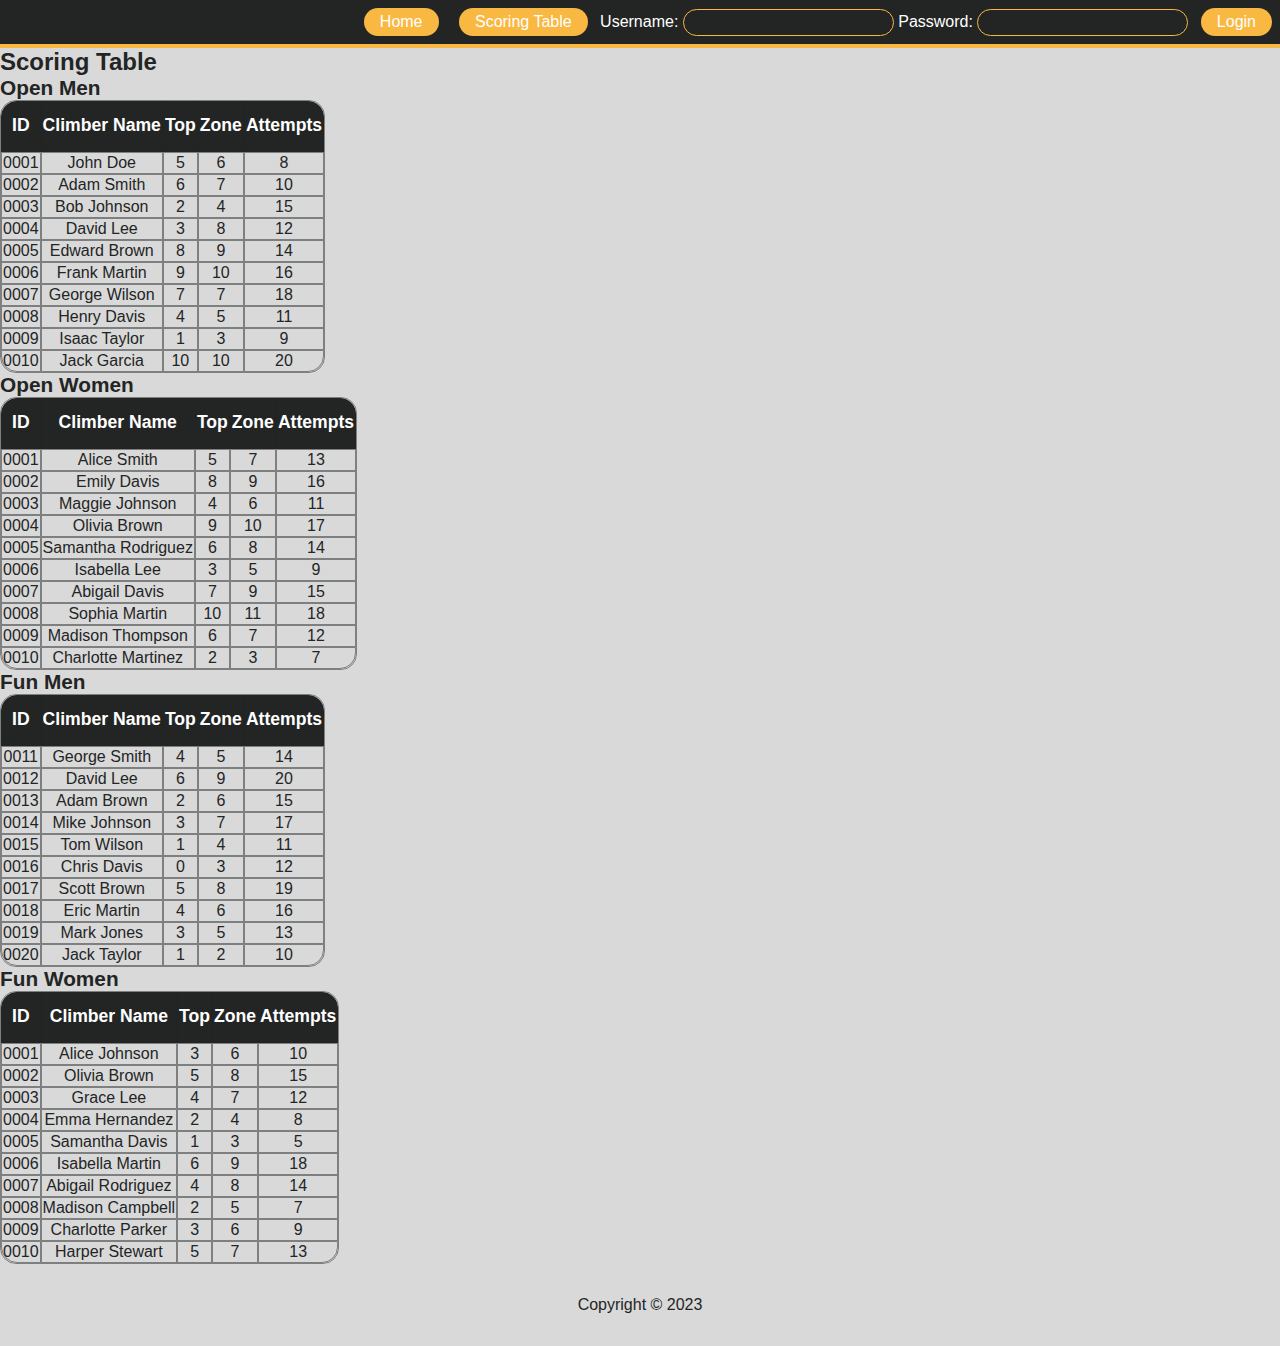
==== scoringTable.html @ 6eb9239a "PreAlpha build html css only for now" ====
<!DOCTYPE html>
<html lang="en">
  <head>
    <meta charset="UTF-8" />
    <meta name="viewport" content="width=device-width, initial-scale=1" />
    <link rel="stylesheet" href="style.css" />
    <title>Document</title>
  </head>
  <body>
    <!-- Navigation Bar -->
    <nav>
      <ul>
        <li><button class="btn home_btn" onclick="location.href='index.html'">Home</button></li>
        <li><a href="scoringTable.html" class="btn btn__scoring">Scoring Table</a></li>
        <li>
          <!-- Login Inputs -->
          <form id="login-form">
            <label for="username">Username:</label>
            <input type="text" id="username" name="username" />
            <label for="password">Password:</label>
            <input type="password" id="password" name="password" />
            <button type="submit" id="login-btn" class="btn btn__login">Login</button>
          </form>
        </li>
      </ul>
    </nav>

    <!-- Main Content -->
    <main>
      <h1 class="scoring-table__title">Scoring Table</h1>

      <!--open men-->
      <h2 class="table-title">Open Men</h2>
      <table class="table table__open_men">
        <thead>
          <tr>
            <th>ID</th>
            <th>Climber Name</th>
            <th>Top</th>
            <th>Zone</th>
            <th>Attempts</th>
          </tr>
        </thead>
        <tbody>
          <tr>
            <td>0001</td>
            <td>John Doe</td>
            <td>5</td>
            <td>6</td>
            <td>8</td>
          </tr>
          <tr>
            <td>0002</td>
            <td>Adam Smith</td>
            <td>6</td>
            <td>7</td>
            <td>10</td>
          </tr>
          <tr>
            <td>0003</td>
            <td>Bob Johnson</td>
            <td>2</td>
            <td>4</td>
            <td>15</td>
          </tr>
          <tr>
            <td>0004</td>
            <td>David Lee</td>
            <td>3</td>
            <td>8</td>
            <td>12</td>
          </tr>
          <tr>
            <td>0005</td>
            <td>Edward Brown</td>
            <td>8</td>
            <td>9</td>
            <td>14</td>
          </tr>
          <tr>
            <td>0006</td>
            <td>Frank Martin</td>
            <td>9</td>
            <td>10</td>
            <td>16</td>
          </tr>
          <tr>
            <td>0007</td>
            <td>George Wilson</td>
            <td>7</td>
            <td>7</td>
            <td>18</td>
          </tr>
          <tr>
            <td>0008</td>
            <td>Henry Davis</td>
            <td>4</td>
            <td>5</td>
            <td>11</td>
          </tr>
          <tr>
            <td>0009</td>
            <td>Isaac Taylor</td>
            <td>1</td>
            <td>3</td>
            <td>9</td>
          </tr>
          <tr>
            <td>0010</td>
            <td>Jack Garcia</td>
            <td>10</td>
            <td>10</td>
            <td>20</td>
          </tr>
        </tbody>
      </table>

      <!--oppen women-->
      <h2 class="table-title">Open Women</h2>
      <table class="table table__open-women">
        <thead>
          <tr>
            <th>ID</th>
            <th>Climber Name</th>
            <th>Top</th>
            <th>Zone</th>
            <th>Attempts</th>
          </tr>
        </thead>
        <tbody>
          <tr>
            <td>0001</td>
            <td>Alice Smith</td>
            <td>5</td>
            <td>7</td>
            <td>13</td>
          </tr>
          <tr>
            <td>0002</td>
            <td>Emily Davis</td>
            <td>8</td>
            <td>9</td>
            <td>16</td>
          </tr>
          <tr>
            <td>0003</td>
            <td>Maggie Johnson</td>
            <td>4</td>
            <td>6</td>
            <td>11</td>
          </tr>
          <tr>
            <td>0004</td>
            <td>Olivia Brown</td>
            <td>9</td>
            <td>10</td>
            <td>17</td>
          </tr>
          <tr>
            <td>0005</td>
            <td>Samantha Rodriguez</td>
            <td>6</td>
            <td>8</td>
            <td>14</td>
          </tr>
          <tr>
            <td>0006</td>
            <td>Isabella Lee</td>
            <td>3</td>
            <td>5</td>
            <td>9</td>
          </tr>
          <tr>
            <td>0007</td>
            <td>Abigail Davis</td>
            <td>7</td>
            <td>9</td>
            <td>15</td>
          </tr>
          <tr>
            <td>0008</td>
            <td>Sophia Martin</td>
            <td>10</td>
            <td>11</td>
            <td>18</td>
          </tr>
          <tr>
            <td>0009</td>
            <td>Madison Thompson</td>
            <td>6</td>
            <td>7</td>
            <td>12</td>
          </tr>
          <tr>
            <td>0010</td>
            <td>Charlotte Martinez</td>
            <td>2</td>
            <td>3</td>
            <td>7</td>
          </tr>
        </tbody>
      </table>

      <!-- Fun Men -->
      <h2 class="table-title">Fun Men</h2>
      <table class="table table__fun-men">
        <thead>
          <tr>
            <th>ID</th>
            <th>Climber Name</th>
            <th>Top</th>
            <th>Zone</th>
            <th>Attempts</th>
          </tr>
        </thead>
        <tbody>
          <tr>
            <td>0011</td>
            <td>George Smith</td>
            <td>4</td>
            <td>5</td>
            <td>14</td>
          </tr>
          <tr>
            <td>0012</td>
            <td>David Lee</td>
            <td>6</td>
            <td>9</td>
            <td>20</td>
          </tr>
          <tr>
            <td>0013</td>
            <td>Adam Brown</td>
            <td>2</td>
            <td>6</td>
            <td>15</td>
          </tr>
          <tr>
            <td>0014</td>
            <td>Mike Johnson</td>
            <td>3</td>
            <td>7</td>
            <td>17</td>
          </tr>
          <tr>
            <td>0015</td>
            <td>Tom Wilson</td>
            <td>1</td>
            <td>4</td>
            <td>11</td>
          </tr>
          <tr>
            <td>0016</td>
            <td>Chris Davis</td>
            <td>0</td>
            <td>3</td>
            <td>12</td>
          </tr>
          <tr>
            <td>0017</td>
            <td>Scott Brown</td>
            <td>5</td>
            <td>8</td>
            <td>19</td>
          </tr>
          <tr>
            <td>0018</td>
            <td>Eric Martin</td>
            <td>4</td>
            <td>6</td>
            <td>16</td>
          </tr>
          <tr>
            <td>0019</td>
            <td>Mark Jones</td>
            <td>3</td>
            <td>5</td>
            <td>13</td>
          </tr>
          <tr>
            <td>0020</td>
            <td>Jack Taylor</td>
            <td>1</td>
            <td>2</td>
            <td>10</td>
          </tr>
        </tbody>
      </table>

      <!--Fun Women-->
      <h2 class="table-title">Fun Women</h2>
      <table class="table table__fun-women">
        <thead>
          <tr>
            <th>ID</th>
            <th>Climber Name</th>
            <th>Top</th>
            <th>Zone</th>
            <th>Attempts</th>
          </tr>
        </thead>
        <tbody>
          <tr>
            <td>0001</td>
            <td>Alice Johnson</td>
            <td>3</td>
            <td>6</td>
            <td>10</td>
          </tr>
          <tr>
            <td>0002</td>
            <td>Olivia Brown</td>
            <td>5</td>
            <td>8</td>
            <td>15</td>
          </tr>
          <tr>
            <td>0003</td>
            <td>Grace Lee</td>
            <td>4</td>
            <td>7</td>
            <td>12</td>
          </tr>
          <tr>
            <td>0004</td>
            <td>Emma Hernandez</td>
            <td>2</td>
            <td>4</td>
            <td>8</td>
          </tr>
          <tr>
            <td>0005</td>
            <td>Samantha Davis</td>
            <td>1</td>
            <td>3</td>
            <td>5</td>
          </tr>
          <tr>
            <td>0006</td>
            <td>Isabella Martin</td>
            <td>6</td>
            <td>9</td>
            <td>18</td>
          </tr>
          <tr>
            <td>0007</td>
            <td>Abigail Rodriguez</td>
            <td>4</td>
            <td>8</td>
            <td>14</td>
          </tr>
          <tr>
            <td>0008</td>
            <td>Madison Campbell</td>
            <td>2</td>
            <td>5</td>
            <td>7</td>
          </tr>
          <tr>
            <td>0009</td>
            <td>Charlotte Parker</td>
            <td>3</td>
            <td>6</td>
            <td>9</td>
          </tr>
          <tr>
            <td>0010</td>
            <td>Harper Stewart</td>
            <td>5</td>
            <td>7</td>
            <td>13</td>
          </tr>
        </tbody>
      </table>
    </main>

    <!-- Footer -->
    <footer>
      <p>Copyright © 2023</p>
    </footer>

    <!-- Scripts -->
    <script src="script.js"></script>
  </body>
</html>
---- style.css ----
@font-face {
  font-family: "SVN-Gilroy-Light";
  src: url("font/SVN-Gilroy-Light.otf") format("opentype");
  font-weight: 300;
  font-style: normal;
}

@font-face {
  font-family: "SVN-Gilroy-Bold";
  src: url("font/SVN-Gilroy-Bold.otf") format("opentype");
  font-weight: 700;
  font-style: normal;
}
:root {
  --Black: #232525;
  --Black-50opacity: #2325257f;
  --orange: #f9b842;
  --cream: #d9d9d9;

  --padding: 1rem;
  --border-radius: 2rem;
}

* {
  margin: 0;
}

li {
  list-style: none;
  display: inline-flex;
}

a,
a:link,
a:visited {
  color: var(--Black);
  text-decoration: none;
}

body {
  font-family: "SVN-Gilroy", sans-serif;
  font-weight: 300;
  background-color: var(--cream);
  color: var(--Black);
}
h1 {
  font-size: 1.5em;
}
h2 {
  font-size: 1.3em;
}
h3 {
  font-size: 1em;
}
footer {
  padding: 2rem;
  text-align: center;
}
/*-------------------------------------------*/

nav {
  background-color: var(--Black);
  color: white;
  border-bottom: solid 4px var(--orange);
  display: flex;
  flex-direction: row-reverse;
}
nav input {
  background-color: var(--Black);
  color: var(--orange);
  border: solid 1px var(--orange);
  padding: 0.3rem 1rem 0.3rem 1rem;
  border-radius: 1rem;
  transition: border-radius 1s;
}

nav input:active,
nav input:focus {
  border: solid 1px var(--orange);
  background-color: var(--cream);
  color: var(--Black);
  outline: none;
  border-radius: 0rem;
}

.btn {
  background-color: var(--orange);
  color: white !important;
  border: none;
  outline: none;
  padding: 0.3rem 1rem 0.3rem 1rem;
  border-radius: 1rem;
  text-align: center;
  cursor: pointer;
  margin: 0.5rem;
  font-size: 1em;
}
.main__container {
  margin: auto;
  margin-top: 2rem;
  max-width: 80vw;
  padding: var(--padding);
  box-shadow: 0px 0px 5px var(--Black-50opacity);
  border-radius: var(--border-radius);
}
/*--- Welcome ---*/
.welcome_message {
  max-height: 50rem;
  background-color: var(--Black-50opacity);
  border-radius: calc(var(--border-radius) - var(--padding));
  color: white;
  padding: var(--padding);
  display: grid;
  grid-template-columns: 2rem 1fr;
  grid-template-rows: auto auto;
  grid-gap: 1rem;
  align-items: center;
}

.logo-img {
  grid-column: 1 / 1;
  grid-row: 1 / 3;
  max-height: 100%;
  object-fit: contain;
  width: 2rem;
  display: flex;
  justify-content: center;
}

.logo-img img {
  max-height: 100%;
  object-fit: contain;
  width: 2rem;
}

.welcome_message h1 {
  grid-row: 1 / 2;
  grid-column: 2;
}

.welcome_message p {
  grid-row: 2 / 3;
  grid-column: 2;
}

/*--- Registration Management ---*/

.container-registration {
  border: solid 1px var(--orange);
  border-radius: calc(var(--border-radius) - var(--padding));
  display: grid;
  grid-template-columns: auto auto;
  padding: 1rem;
  margin-block: 1rem;
}
.container-registration h1 {
  margin-bottom: 2rem;
  margin-left: 2rem;
}
.container-registration form {
  margin-left: 3rem;
  background-color: #d9d9d9;
  display: grid;
  grid-template-columns: auto auto;
  gap: 1em;
}

.container-registration select {
  width: 10rem;
  height: 1.8rem;
  padding: 0.5em;
  line-height: 3em;
  margin: 0;
  background-color: white;
  border: 1px solid var(--orange);
  border-radius: 0.25rem;
  outline: none;
}
.container-registration input {
  border: 1px solid var(--orange);
  width: 10rem;
  height: 1.3rem;
  padding-left: 0.5em;
}

.container-registration input:focus {
  outline: solid 2px var(--orange);
}

/*--- Participants table ---*/

.table__participants {
  width: 100%;
}

table {
  border-radius: calc(var(--border-radius) - var(--padding));
  overflow: hidden;
  border: solid 0.5px var(--Black-50opacity);
  border-spacing: 0;
}

td,
th {
  border: solid 0.5px var(--Black-50opacity);
  text-align: center;
}

th {
  background-color: var(--Black);
  color: white;
  font-size: 1.1em;
  height: 3rem;
  border-top: none;
}
th:first-of-type {
  border-top-left-radius: calc(var(--border-radius) - var(--padding));
}
th:last-of-type {
  border-top-right-radius: calc(var(--border-radius) - var(--padding));
}
tr:last-of-type td:first-of-type {
  border-bottom-left-radius: calc(var(--border-radius) - var(--padding));
}
tr:last-of-type td:last-of-type {
  border-bottom-right-radius: calc(var(--border-radius) - var(--padding));
}

/*--- hidden ---*/
.hidden {
  display: none;
}
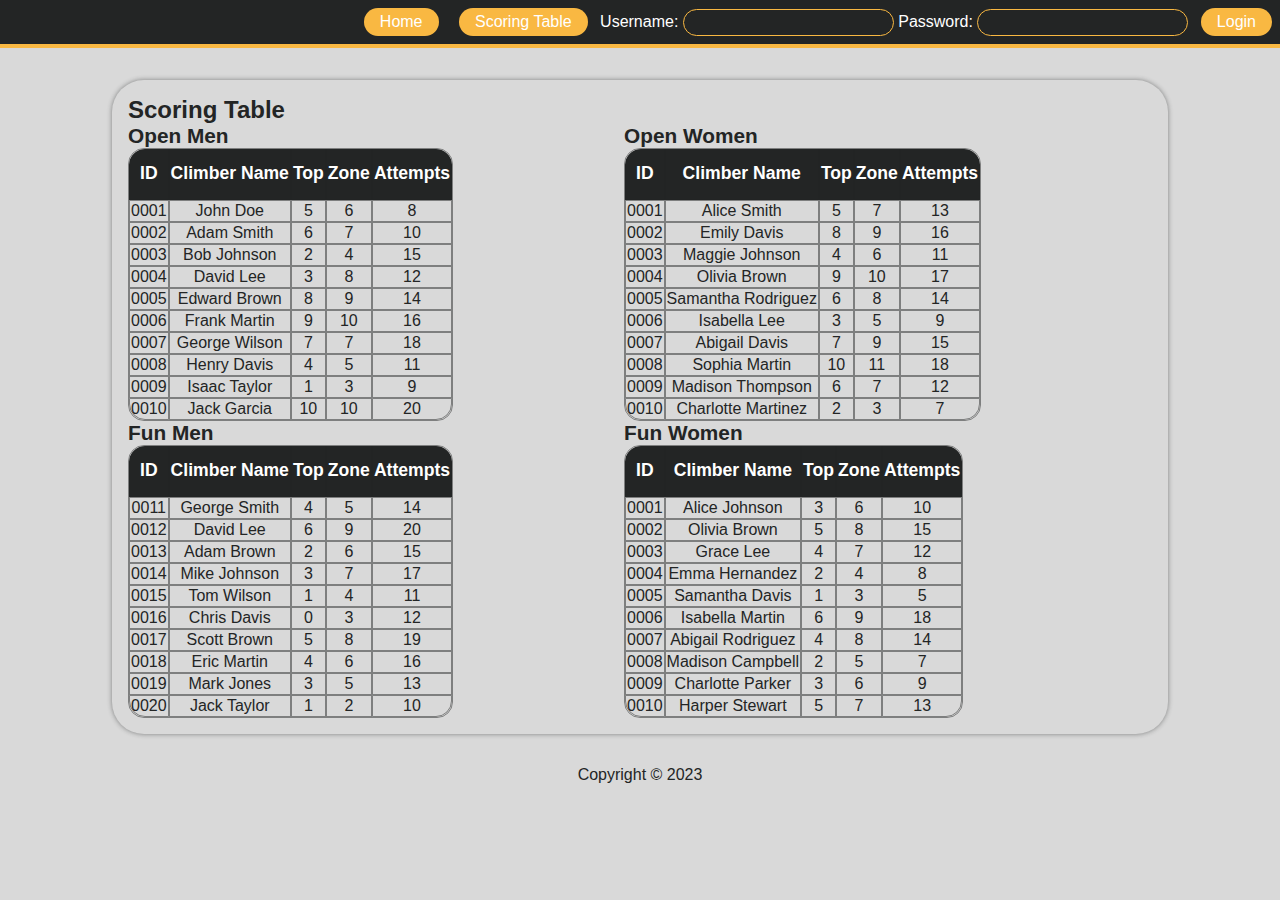
==== commit 0edcde49: "new version" ====
--- a/scoringTable.html
+++ b/scoringTable.html
@@ -26,352 +26,360 @@
     </nav>
 
     <!-- Main Content -->
-    <main>
+    <main class="main__container">
       <h1 class="scoring-table__title">Scoring Table</h1>
-
-      <!--open men-->
-      <h2 class="table-title">Open Men</h2>
-      <table class="table table__open_men">
-        <thead>
-          <tr>
-            <th>ID</th>
-            <th>Climber Name</th>
-            <th>Top</th>
-            <th>Zone</th>
-            <th>Attempts</th>
-          </tr>
-        </thead>
-        <tbody>
-          <tr>
-            <td>0001</td>
-            <td>John Doe</td>
-            <td>5</td>
-            <td>6</td>
-            <td>8</td>
-          </tr>
-          <tr>
-            <td>0002</td>
-            <td>Adam Smith</td>
-            <td>6</td>
-            <td>7</td>
-            <td>10</td>
-          </tr>
-          <tr>
-            <td>0003</td>
-            <td>Bob Johnson</td>
-            <td>2</td>
-            <td>4</td>
-            <td>15</td>
-          </tr>
-          <tr>
-            <td>0004</td>
-            <td>David Lee</td>
-            <td>3</td>
-            <td>8</td>
-            <td>12</td>
-          </tr>
-          <tr>
-            <td>0005</td>
-            <td>Edward Brown</td>
-            <td>8</td>
-            <td>9</td>
-            <td>14</td>
-          </tr>
-          <tr>
-            <td>0006</td>
-            <td>Frank Martin</td>
-            <td>9</td>
-            <td>10</td>
-            <td>16</td>
-          </tr>
-          <tr>
-            <td>0007</td>
-            <td>George Wilson</td>
-            <td>7</td>
-            <td>7</td>
-            <td>18</td>
-          </tr>
-          <tr>
-            <td>0008</td>
-            <td>Henry Davis</td>
-            <td>4</td>
-            <td>5</td>
-            <td>11</td>
-          </tr>
-          <tr>
-            <td>0009</td>
-            <td>Isaac Taylor</td>
-            <td>1</td>
-            <td>3</td>
-            <td>9</td>
-          </tr>
-          <tr>
-            <td>0010</td>
-            <td>Jack Garcia</td>
-            <td>10</td>
-            <td>10</td>
-            <td>20</td>
-          </tr>
-        </tbody>
-      </table>
-
-      <!--oppen women-->
-      <h2 class="table-title">Open Women</h2>
-      <table class="table table__open-women">
-        <thead>
-          <tr>
-            <th>ID</th>
-            <th>Climber Name</th>
-            <th>Top</th>
-            <th>Zone</th>
-            <th>Attempts</th>
-          </tr>
-        </thead>
-        <tbody>
-          <tr>
-            <td>0001</td>
-            <td>Alice Smith</td>
-            <td>5</td>
-            <td>7</td>
-            <td>13</td>
-          </tr>
-          <tr>
-            <td>0002</td>
-            <td>Emily Davis</td>
-            <td>8</td>
-            <td>9</td>
-            <td>16</td>
-          </tr>
-          <tr>
-            <td>0003</td>
-            <td>Maggie Johnson</td>
-            <td>4</td>
-            <td>6</td>
-            <td>11</td>
-          </tr>
-          <tr>
-            <td>0004</td>
-            <td>Olivia Brown</td>
-            <td>9</td>
-            <td>10</td>
-            <td>17</td>
-          </tr>
-          <tr>
-            <td>0005</td>
-            <td>Samantha Rodriguez</td>
-            <td>6</td>
-            <td>8</td>
-            <td>14</td>
-          </tr>
-          <tr>
-            <td>0006</td>
-            <td>Isabella Lee</td>
-            <td>3</td>
-            <td>5</td>
-            <td>9</td>
-          </tr>
-          <tr>
-            <td>0007</td>
-            <td>Abigail Davis</td>
-            <td>7</td>
-            <td>9</td>
-            <td>15</td>
-          </tr>
-          <tr>
-            <td>0008</td>
-            <td>Sophia Martin</td>
-            <td>10</td>
-            <td>11</td>
-            <td>18</td>
-          </tr>
-          <tr>
-            <td>0009</td>
-            <td>Madison Thompson</td>
-            <td>6</td>
-            <td>7</td>
-            <td>12</td>
-          </tr>
-          <tr>
-            <td>0010</td>
-            <td>Charlotte Martinez</td>
-            <td>2</td>
-            <td>3</td>
-            <td>7</td>
-          </tr>
-        </tbody>
-      </table>
-
-      <!-- Fun Men -->
-      <h2 class="table-title">Fun Men</h2>
-      <table class="table table__fun-men">
-        <thead>
-          <tr>
-            <th>ID</th>
-            <th>Climber Name</th>
-            <th>Top</th>
-            <th>Zone</th>
-            <th>Attempts</th>
-          </tr>
-        </thead>
-        <tbody>
-          <tr>
-            <td>0011</td>
-            <td>George Smith</td>
-            <td>4</td>
-            <td>5</td>
-            <td>14</td>
-          </tr>
-          <tr>
-            <td>0012</td>
-            <td>David Lee</td>
-            <td>6</td>
-            <td>9</td>
-            <td>20</td>
-          </tr>
-          <tr>
-            <td>0013</td>
-            <td>Adam Brown</td>
-            <td>2</td>
-            <td>6</td>
-            <td>15</td>
-          </tr>
-          <tr>
-            <td>0014</td>
-            <td>Mike Johnson</td>
-            <td>3</td>
-            <td>7</td>
-            <td>17</td>
-          </tr>
-          <tr>
-            <td>0015</td>
-            <td>Tom Wilson</td>
-            <td>1</td>
-            <td>4</td>
-            <td>11</td>
-          </tr>
-          <tr>
-            <td>0016</td>
-            <td>Chris Davis</td>
-            <td>0</td>
-            <td>3</td>
-            <td>12</td>
-          </tr>
-          <tr>
-            <td>0017</td>
-            <td>Scott Brown</td>
-            <td>5</td>
-            <td>8</td>
-            <td>19</td>
-          </tr>
-          <tr>
-            <td>0018</td>
-            <td>Eric Martin</td>
-            <td>4</td>
-            <td>6</td>
-            <td>16</td>
-          </tr>
-          <tr>
-            <td>0019</td>
-            <td>Mark Jones</td>
-            <td>3</td>
-            <td>5</td>
-            <td>13</td>
-          </tr>
-          <tr>
-            <td>0020</td>
-            <td>Jack Taylor</td>
-            <td>1</td>
-            <td>2</td>
-            <td>10</td>
-          </tr>
-        </tbody>
-      </table>
-
-      <!--Fun Women-->
-      <h2 class="table-title">Fun Women</h2>
-      <table class="table table__fun-women">
-        <thead>
-          <tr>
-            <th>ID</th>
-            <th>Climber Name</th>
-            <th>Top</th>
-            <th>Zone</th>
-            <th>Attempts</th>
-          </tr>
-        </thead>
-        <tbody>
-          <tr>
-            <td>0001</td>
-            <td>Alice Johnson</td>
-            <td>3</td>
-            <td>6</td>
-            <td>10</td>
-          </tr>
-          <tr>
-            <td>0002</td>
-            <td>Olivia Brown</td>
-            <td>5</td>
-            <td>8</td>
-            <td>15</td>
-          </tr>
-          <tr>
-            <td>0003</td>
-            <td>Grace Lee</td>
-            <td>4</td>
-            <td>7</td>
-            <td>12</td>
-          </tr>
-          <tr>
-            <td>0004</td>
-            <td>Emma Hernandez</td>
-            <td>2</td>
-            <td>4</td>
-            <td>8</td>
-          </tr>
-          <tr>
-            <td>0005</td>
-            <td>Samantha Davis</td>
-            <td>1</td>
-            <td>3</td>
-            <td>5</td>
-          </tr>
-          <tr>
-            <td>0006</td>
-            <td>Isabella Martin</td>
-            <td>6</td>
-            <td>9</td>
-            <td>18</td>
-          </tr>
-          <tr>
-            <td>0007</td>
-            <td>Abigail Rodriguez</td>
-            <td>4</td>
-            <td>8</td>
-            <td>14</td>
-          </tr>
-          <tr>
-            <td>0008</td>
-            <td>Madison Campbell</td>
-            <td>2</td>
-            <td>5</td>
-            <td>7</td>
-          </tr>
-          <tr>
-            <td>0009</td>
-            <td>Charlotte Parker</td>
-            <td>3</td>
-            <td>6</td>
-            <td>9</td>
-          </tr>
-          <tr>
-            <td>0010</td>
-            <td>Harper Stewart</td>
-            <td>5</td>
-            <td>7</td>
-            <td>13</td>
-          </tr>
-        </tbody>
-      </table>
+      <div class="score-table__container">
+        <!--open men-->
+        <div class="table-container">
+          <h2 class="table-title">Open Men</h2>
+          <table class="table table__open_men">
+            <thead>
+              <tr>
+                <th>ID</th>
+                <th>Climber Name</th>
+                <th>Top</th>
+                <th>Zone</th>
+                <th>Attempts</th>
+              </tr>
+            </thead>
+            <tbody>
+              <tr>
+                <td>0001</td>
+                <td>John Doe</td>
+                <td>5</td>
+                <td>6</td>
+                <td>8</td>
+              </tr>
+              <tr>
+                <td>0002</td>
+                <td>Adam Smith</td>
+                <td>6</td>
+                <td>7</td>
+                <td>10</td>
+              </tr>
+              <tr>
+                <td>0003</td>
+                <td>Bob Johnson</td>
+                <td>2</td>
+                <td>4</td>
+                <td>15</td>
+              </tr>
+              <tr>
+                <td>0004</td>
+                <td>David Lee</td>
+                <td>3</td>
+                <td>8</td>
+                <td>12</td>
+              </tr>
+              <tr>
+                <td>0005</td>
+                <td>Edward Brown</td>
+                <td>8</td>
+                <td>9</td>
+                <td>14</td>
+              </tr>
+              <tr>
+                <td>0006</td>
+                <td>Frank Martin</td>
+                <td>9</td>
+                <td>10</td>
+                <td>16</td>
+              </tr>
+              <tr>
+                <td>0007</td>
+                <td>George Wilson</td>
+                <td>7</td>
+                <td>7</td>
+                <td>18</td>
+              </tr>
+              <tr>
+                <td>0008</td>
+                <td>Henry Davis</td>
+                <td>4</td>
+                <td>5</td>
+                <td>11</td>
+              </tr>
+              <tr>
+                <td>0009</td>
+                <td>Isaac Taylor</td>
+                <td>1</td>
+                <td>3</td>
+                <td>9</td>
+              </tr>
+              <tr>
+                <td>0010</td>
+                <td>Jack Garcia</td>
+                <td>10</td>
+                <td>10</td>
+                <td>20</td>
+              </tr>
+            </tbody>
+          </table>
+        </div>
+
+        <!--oppen women-->
+        <div class="table-container">
+          <h2 class="table-title">Open Women</h2>
+          <table class="table table__open-women">
+            <thead>
+              <tr>
+                <th>ID</th>
+                <th>Climber Name</th>
+                <th>Top</th>
+                <th>Zone</th>
+                <th>Attempts</th>
+              </tr>
+            </thead>
+            <tbody>
+              <tr>
+                <td>0001</td>
+                <td>Alice Smith</td>
+                <td>5</td>
+                <td>7</td>
+                <td>13</td>
+              </tr>
+              <tr>
+                <td>0002</td>
+                <td>Emily Davis</td>
+                <td>8</td>
+                <td>9</td>
+                <td>16</td>
+              </tr>
+              <tr>
+                <td>0003</td>
+                <td>Maggie Johnson</td>
+                <td>4</td>
+                <td>6</td>
+                <td>11</td>
+              </tr>
+              <tr>
+                <td>0004</td>
+                <td>Olivia Brown</td>
+                <td>9</td>
+                <td>10</td>
+                <td>17</td>
+              </tr>
+              <tr>
+                <td>0005</td>
+                <td>Samantha Rodriguez</td>
+                <td>6</td>
+                <td>8</td>
+                <td>14</td>
+              </tr>
+              <tr>
+                <td>0006</td>
+                <td>Isabella Lee</td>
+                <td>3</td>
+                <td>5</td>
+                <td>9</td>
+              </tr>
+              <tr>
+                <td>0007</td>
+                <td>Abigail Davis</td>
+                <td>7</td>
+                <td>9</td>
+                <td>15</td>
+              </tr>
+              <tr>
+                <td>0008</td>
+                <td>Sophia Martin</td>
+                <td>10</td>
+                <td>11</td>
+                <td>18</td>
+              </tr>
+              <tr>
+                <td>0009</td>
+                <td>Madison Thompson</td>
+                <td>6</td>
+                <td>7</td>
+                <td>12</td>
+              </tr>
+              <tr>
+                <td>0010</td>
+                <td>Charlotte Martinez</td>
+                <td>2</td>
+                <td>3</td>
+                <td>7</td>
+              </tr>
+            </tbody>
+          </table>
+        </div>
+        <!-- Fun Men -->
+        <div class="table-container">
+          <h2 class="table-title">Fun Men</h2>
+          <table class="table table__fun-men">
+            <thead>
+              <tr>
+                <th>ID</th>
+                <th>Climber Name</th>
+                <th>Top</th>
+                <th>Zone</th>
+                <th>Attempts</th>
+              </tr>
+            </thead>
+            <tbody>
+              <tr>
+                <td>0011</td>
+                <td>George Smith</td>
+                <td>4</td>
+                <td>5</td>
+                <td>14</td>
+              </tr>
+              <tr>
+                <td>0012</td>
+                <td>David Lee</td>
+                <td>6</td>
+                <td>9</td>
+                <td>20</td>
+              </tr>
+              <tr>
+                <td>0013</td>
+                <td>Adam Brown</td>
+                <td>2</td>
+                <td>6</td>
+                <td>15</td>
+              </tr>
+              <tr>
+                <td>0014</td>
+                <td>Mike Johnson</td>
+                <td>3</td>
+                <td>7</td>
+                <td>17</td>
+              </tr>
+              <tr>
+                <td>0015</td>
+                <td>Tom Wilson</td>
+                <td>1</td>
+                <td>4</td>
+                <td>11</td>
+              </tr>
+              <tr>
+                <td>0016</td>
+                <td>Chris Davis</td>
+                <td>0</td>
+                <td>3</td>
+                <td>12</td>
+              </tr>
+              <tr>
+                <td>0017</td>
+                <td>Scott Brown</td>
+                <td>5</td>
+                <td>8</td>
+                <td>19</td>
+              </tr>
+              <tr>
+                <td>0018</td>
+                <td>Eric Martin</td>
+                <td>4</td>
+                <td>6</td>
+                <td>16</td>
+              </tr>
+              <tr>
+                <td>0019</td>
+                <td>Mark Jones</td>
+                <td>3</td>
+                <td>5</td>
+                <td>13</td>
+              </tr>
+              <tr>
+                <td>0020</td>
+                <td>Jack Taylor</td>
+                <td>1</td>
+                <td>2</td>
+                <td>10</td>
+              </tr>
+            </tbody>
+          </table>
+        </div>
+
+        <!--Fun Women-->
+        <div class="table-container">
+          <h2 class="table-title">Fun Women</h2>
+          <table class="table table__fun-women">
+            <thead>
+              <tr>
+                <th>ID</th>
+                <th>Climber Name</th>
+                <th>Top</th>
+                <th>Zone</th>
+                <th>Attempts</th>
+              </tr>
+            </thead>
+            <tbody>
+              <tr>
+                <td>0001</td>
+                <td>Alice Johnson</td>
+                <td>3</td>
+                <td>6</td>
+                <td>10</td>
+              </tr>
+              <tr>
+                <td>0002</td>
+                <td>Olivia Brown</td>
+                <td>5</td>
+                <td>8</td>
+                <td>15</td>
+              </tr>
+              <tr>
+                <td>0003</td>
+                <td>Grace Lee</td>
+                <td>4</td>
+                <td>7</td>
+                <td>12</td>
+              </tr>
+              <tr>
+                <td>0004</td>
+                <td>Emma Hernandez</td>
+                <td>2</td>
+                <td>4</td>
+                <td>8</td>
+              </tr>
+              <tr>
+                <td>0005</td>
+                <td>Samantha Davis</td>
+                <td>1</td>
+                <td>3</td>
+                <td>5</td>
+              </tr>
+              <tr>
+                <td>0006</td>
+                <td>Isabella Martin</td>
+                <td>6</td>
+                <td>9</td>
+                <td>18</td>
+              </tr>
+              <tr>
+                <td>0007</td>
+                <td>Abigail Rodriguez</td>
+                <td>4</td>
+                <td>8</td>
+                <td>14</td>
+              </tr>
+              <tr>
+                <td>0008</td>
+                <td>Madison Campbell</td>
+                <td>2</td>
+                <td>5</td>
+                <td>7</td>
+              </tr>
+              <tr>
+                <td>0009</td>
+                <td>Charlotte Parker</td>
+                <td>3</td>
+                <td>6</td>
+                <td>9</td>
+              </tr>
+              <tr>
+                <td>0010</td>
+                <td>Harper Stewart</td>
+                <td>5</td>
+                <td>7</td>
+                <td>13</td>
+              </tr>
+            </tbody>
+          </table>
+        </div>
+      </div>
     </main>
 
     <!-- Footer -->
--- a/style.css
+++ b/style.css
@@ -94,6 +94,10 @@
   cursor: pointer;
   margin: 0.5rem;
   font-size: 1em;
+}
+.btn:hover {
+  outline: solid 0.2rem white;
+  color: var(--Black) !important;
 }
 .main__container {
   margin: auto;
@@ -226,6 +230,58 @@
   border-bottom-right-radius: calc(var(--border-radius) - var(--padding));
 }
 
+/*--- Judge interface ---*/
+.judge-interface {
+  display: flex;
+  flex-direction: column;
+  gap: 0.5rem;
+  padding: var(--padding);
+}
+
+.judge-interface h1 {
+  margin-bottom: 1rem;
+}
+.judge-interface button {
+  width: 3rem;
+  text-align: center;
+}
+.judge-interface input {
+  width: 5%;
+  border-radius: 2rem;
+  text-align: center;
+  background-color: var(--Black);
+  font-weight: 700;
+  color: white;
+  border: solid 0.1rem var(--orange);
+}
+.judge-counter {
+  display: flex;
+  flex-direction: row;
+}
+.judge-timer {
+  padding: 1rem;
+  margin: 1rem;
+  align-self: center;
+  text-align: center;
+  border: solid 0.2rem black;
+}
+.timer-digits {
+  background-color: var(--Black);
+  border-radius: var(--padding);
+  text-align: center;
+  color: white;
+  font-size: 3.5em;
+  padding: 0.2em;
+}
+
+/*--- Scoring Table --*/
+.score-table__container {
+  display: grid;
+  grid-template-columns: auto auto;
+}
+.table-container {
+  width: 100%;
+}
 /*--- hidden ---*/
 .hidden {
   display: none;
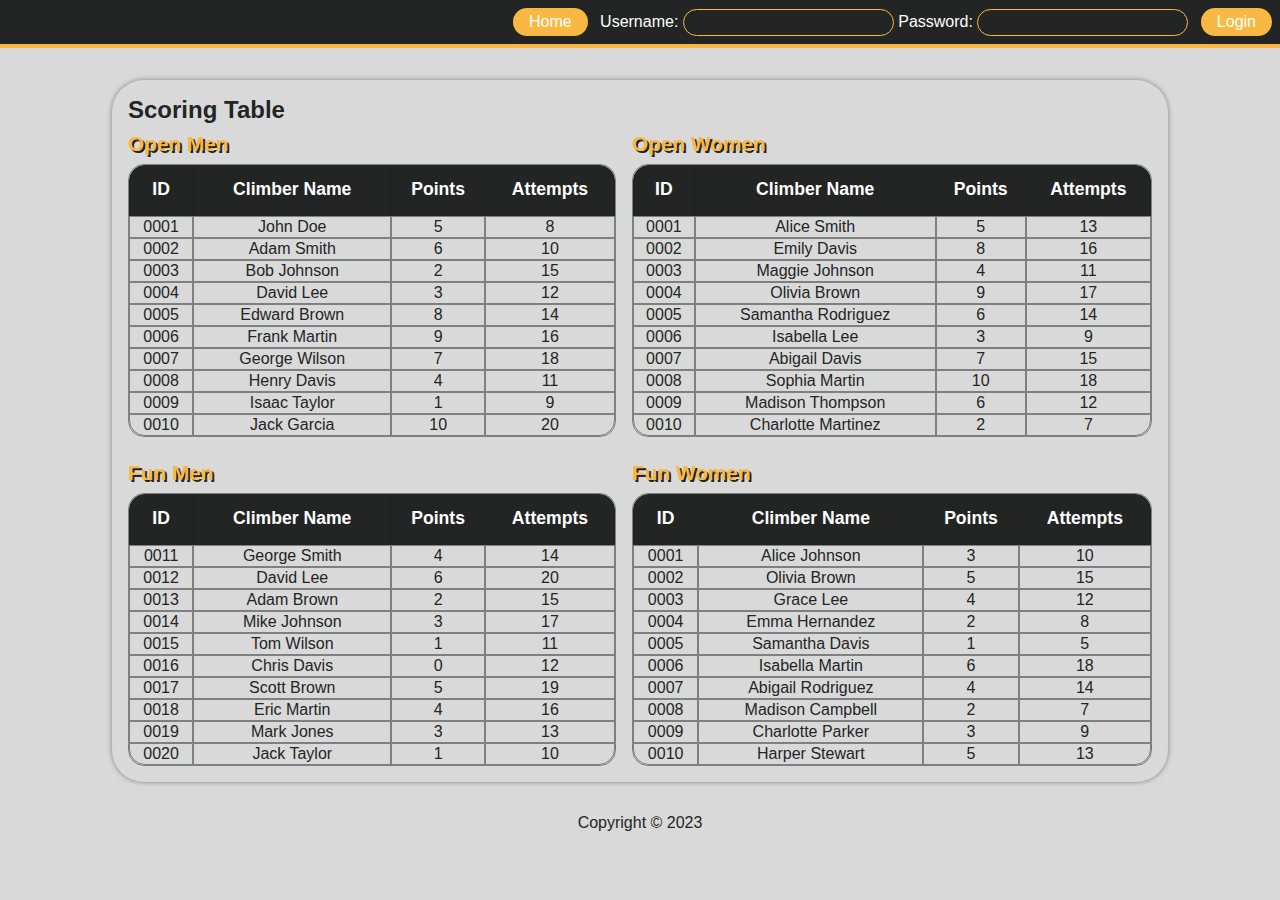
==== commit 11dabde3: "last commit with html and css" ====
--- a/scoringTable.html
+++ b/scoringTable.html
@@ -4,14 +4,16 @@
     <meta charset="UTF-8" />
     <meta name="viewport" content="width=device-width, initial-scale=1" />
     <link rel="stylesheet" href="style.css" />
+    <link rel="stylesheet" media="screen and (max-width: 767px)" href="mobile.css" />
     <title>Document</title>
   </head>
   <body>
     <!-- Navigation Bar -->
     <nav>
       <ul>
-        <li><button class="btn home_btn" onclick="location.href='index.html'">Home</button></li>
-        <li><a href="scoringTable.html" class="btn btn__scoring">Scoring Table</a></li>
+        <li class="btn__scoring">
+          <button class="btn home_btn" onclick="location.href='index.html'">Home</button>
+        </li>
         <li>
           <!-- Login Inputs -->
           <form id="login-form">
@@ -37,8 +39,7 @@
               <tr>
                 <th>ID</th>
                 <th>Climber Name</th>
-                <th>Top</th>
-                <th>Zone</th>
+                <th>Points</th>
                 <th>Attempts</th>
               </tr>
             </thead>
@@ -47,69 +48,59 @@
                 <td>0001</td>
                 <td>John Doe</td>
                 <td>5</td>
-                <td>6</td>
                 <td>8</td>
               </tr>
               <tr>
                 <td>0002</td>
                 <td>Adam Smith</td>
                 <td>6</td>
-                <td>7</td>
                 <td>10</td>
               </tr>
               <tr>
                 <td>0003</td>
                 <td>Bob Johnson</td>
                 <td>2</td>
-                <td>4</td>
                 <td>15</td>
               </tr>
               <tr>
                 <td>0004</td>
                 <td>David Lee</td>
                 <td>3</td>
-                <td>8</td>
                 <td>12</td>
               </tr>
               <tr>
                 <td>0005</td>
                 <td>Edward Brown</td>
                 <td>8</td>
-                <td>9</td>
                 <td>14</td>
               </tr>
               <tr>
                 <td>0006</td>
                 <td>Frank Martin</td>
                 <td>9</td>
-                <td>10</td>
                 <td>16</td>
               </tr>
               <tr>
                 <td>0007</td>
                 <td>George Wilson</td>
                 <td>7</td>
-                <td>7</td>
                 <td>18</td>
               </tr>
               <tr>
                 <td>0008</td>
                 <td>Henry Davis</td>
                 <td>4</td>
-                <td>5</td>
                 <td>11</td>
               </tr>
               <tr>
                 <td>0009</td>
                 <td>Isaac Taylor</td>
                 <td>1</td>
-                <td>3</td>
                 <td>9</td>
               </tr>
               <tr>
                 <td>0010</td>
                 <td>Jack Garcia</td>
-                <td>10</td>
                 <td>10</td>
                 <td>20</td>
               </tr>
@@ -125,8 +116,7 @@
               <tr>
                 <th>ID</th>
                 <th>Climber Name</th>
-                <th>Top</th>
-                <th>Zone</th>
+                <th>Points</th>
                 <th>Attempts</th>
               </tr>
             </thead>
@@ -135,70 +125,60 @@
                 <td>0001</td>
                 <td>Alice Smith</td>
                 <td>5</td>
-                <td>7</td>
                 <td>13</td>
               </tr>
               <tr>
                 <td>0002</td>
                 <td>Emily Davis</td>
                 <td>8</td>
-                <td>9</td>
                 <td>16</td>
               </tr>
               <tr>
                 <td>0003</td>
                 <td>Maggie Johnson</td>
                 <td>4</td>
-                <td>6</td>
                 <td>11</td>
               </tr>
               <tr>
                 <td>0004</td>
                 <td>Olivia Brown</td>
                 <td>9</td>
-                <td>10</td>
                 <td>17</td>
               </tr>
               <tr>
                 <td>0005</td>
                 <td>Samantha Rodriguez</td>
                 <td>6</td>
-                <td>8</td>
                 <td>14</td>
               </tr>
               <tr>
                 <td>0006</td>
                 <td>Isabella Lee</td>
                 <td>3</td>
-                <td>5</td>
                 <td>9</td>
               </tr>
               <tr>
                 <td>0007</td>
                 <td>Abigail Davis</td>
                 <td>7</td>
-                <td>9</td>
                 <td>15</td>
               </tr>
               <tr>
                 <td>0008</td>
                 <td>Sophia Martin</td>
                 <td>10</td>
-                <td>11</td>
                 <td>18</td>
               </tr>
               <tr>
                 <td>0009</td>
                 <td>Madison Thompson</td>
                 <td>6</td>
-                <td>7</td>
                 <td>12</td>
               </tr>
               <tr>
                 <td>0010</td>
                 <td>Charlotte Martinez</td>
                 <td>2</td>
-                <td>3</td>
                 <td>7</td>
               </tr>
             </tbody>
@@ -212,8 +192,7 @@
               <tr>
                 <th>ID</th>
                 <th>Climber Name</th>
-                <th>Top</th>
-                <th>Zone</th>
+                <th>Points</th>
                 <th>Attempts</th>
               </tr>
             </thead>
@@ -222,70 +201,60 @@
                 <td>0011</td>
                 <td>George Smith</td>
                 <td>4</td>
-                <td>5</td>
                 <td>14</td>
               </tr>
               <tr>
                 <td>0012</td>
                 <td>David Lee</td>
                 <td>6</td>
-                <td>9</td>
                 <td>20</td>
               </tr>
               <tr>
                 <td>0013</td>
                 <td>Adam Brown</td>
                 <td>2</td>
-                <td>6</td>
                 <td>15</td>
               </tr>
               <tr>
                 <td>0014</td>
                 <td>Mike Johnson</td>
                 <td>3</td>
-                <td>7</td>
                 <td>17</td>
               </tr>
               <tr>
                 <td>0015</td>
                 <td>Tom Wilson</td>
                 <td>1</td>
-                <td>4</td>
                 <td>11</td>
               </tr>
               <tr>
                 <td>0016</td>
                 <td>Chris Davis</td>
                 <td>0</td>
-                <td>3</td>
                 <td>12</td>
               </tr>
               <tr>
                 <td>0017</td>
                 <td>Scott Brown</td>
                 <td>5</td>
-                <td>8</td>
                 <td>19</td>
               </tr>
               <tr>
                 <td>0018</td>
                 <td>Eric Martin</td>
                 <td>4</td>
-                <td>6</td>
                 <td>16</td>
               </tr>
               <tr>
                 <td>0019</td>
                 <td>Mark Jones</td>
                 <td>3</td>
-                <td>5</td>
                 <td>13</td>
               </tr>
               <tr>
                 <td>0020</td>
                 <td>Jack Taylor</td>
                 <td>1</td>
-                <td>2</td>
                 <td>10</td>
               </tr>
             </tbody>
@@ -300,8 +269,7 @@
               <tr>
                 <th>ID</th>
                 <th>Climber Name</th>
-                <th>Top</th>
-                <th>Zone</th>
+                <th>Points</th>
                 <th>Attempts</th>
               </tr>
             </thead>
@@ -310,70 +278,60 @@
                 <td>0001</td>
                 <td>Alice Johnson</td>
                 <td>3</td>
-                <td>6</td>
                 <td>10</td>
               </tr>
               <tr>
                 <td>0002</td>
                 <td>Olivia Brown</td>
                 <td>5</td>
-                <td>8</td>
                 <td>15</td>
               </tr>
               <tr>
                 <td>0003</td>
                 <td>Grace Lee</td>
                 <td>4</td>
-                <td>7</td>
                 <td>12</td>
               </tr>
               <tr>
                 <td>0004</td>
                 <td>Emma Hernandez</td>
                 <td>2</td>
-                <td>4</td>
                 <td>8</td>
               </tr>
               <tr>
                 <td>0005</td>
                 <td>Samantha Davis</td>
                 <td>1</td>
-                <td>3</td>
                 <td>5</td>
               </tr>
               <tr>
                 <td>0006</td>
                 <td>Isabella Martin</td>
                 <td>6</td>
-                <td>9</td>
                 <td>18</td>
               </tr>
               <tr>
                 <td>0007</td>
                 <td>Abigail Rodriguez</td>
                 <td>4</td>
-                <td>8</td>
                 <td>14</td>
               </tr>
               <tr>
                 <td>0008</td>
                 <td>Madison Campbell</td>
                 <td>2</td>
-                <td>5</td>
                 <td>7</td>
               </tr>
               <tr>
                 <td>0009</td>
                 <td>Charlotte Parker</td>
                 <td>3</td>
-                <td>6</td>
                 <td>9</td>
               </tr>
               <tr>
                 <td>0010</td>
                 <td>Harper Stewart</td>
                 <td>5</td>
-                <td>7</td>
                 <td>13</td>
               </tr>
             </tbody>
--- a/style.css
+++ b/style.css
@@ -4,7 +4,6 @@
   font-weight: 300;
   font-style: normal;
 }
-
 @font-face {
   font-family: "SVN-Gilroy-Bold";
   src: url("font/SVN-Gilroy-Bold.otf") format("opentype");
@@ -20,23 +19,19 @@
   --padding: 1rem;
   --border-radius: 2rem;
 }
-
 * {
   margin: 0;
 }
-
 li {
   list-style: none;
   display: inline-flex;
 }
-
 a,
 a:link,
 a:visited {
   color: var(--Black);
   text-decoration: none;
 }
-
 body {
   font-family: "SVN-Gilroy", sans-serif;
   font-weight: 300;
@@ -56,7 +51,9 @@
   padding: 2rem;
   text-align: center;
 }
-/*-------------------------------------------*/
+
+/*---Nav bar---*/
+/*-------------*/
 
 nav {
   background-color: var(--Black);
@@ -73,7 +70,6 @@
   border-radius: 1rem;
   transition: border-radius 1s;
 }
-
 nav input:active,
 nav input:focus {
   border: solid 1px var(--orange);
@@ -82,7 +78,6 @@
   outline: none;
   border-radius: 0rem;
 }
-
 .btn {
   background-color: var(--orange);
   color: white !important;
@@ -99,6 +94,10 @@
   outline: solid 0.2rem white;
   color: var(--Black) !important;
 }
+.btn:active {
+  background-color: var(--Black);
+  color: white !important;
+}
 .main__container {
   margin: auto;
   margin-top: 2rem;
@@ -107,7 +106,10 @@
   box-shadow: 0px 0px 5px var(--Black-50opacity);
   border-radius: var(--border-radius);
 }
+
 /*--- Welcome ---*/
+/*---------------*/
+
 .welcome_message {
   max-height: 50rem;
   background-color: var(--Black-50opacity);
@@ -148,6 +150,7 @@
 }
 
 /*--- Registration Management ---*/
+/*-------------------------------*/
 
 .container-registration {
   border: solid 1px var(--orange);
@@ -192,6 +195,7 @@
 }
 
 /*--- Participants table ---*/
+/*--------------------------*/
 
 .table__participants {
   width: 100%;
@@ -231,6 +235,8 @@
 }
 
 /*--- Judge interface ---*/
+/*-----------------------*/
+
 .judge-interface {
   display: flex;
   flex-direction: column;
@@ -245,7 +251,7 @@
   width: 3rem;
   text-align: center;
 }
-.judge-interface input {
+.counter-top input {
   width: 5%;
   border-radius: 2rem;
   text-align: center;
@@ -253,17 +259,21 @@
   font-weight: 700;
   color: white;
   border: solid 0.1rem var(--orange);
+  padding: 0.5rem;
+}
+.counter-top {
+  text-align: center;
 }
 .judge-counter {
   display: flex;
   flex-direction: row;
+  justify-content: space-between;
 }
 .judge-timer {
   padding: 1rem;
   margin: 1rem;
   align-self: center;
   text-align: center;
-  border: solid 0.2rem black;
 }
 .timer-digits {
   background-color: var(--Black);
@@ -275,14 +285,25 @@
 }
 
 /*--- Scoring Table --*/
+/*--------------------*/
+
 .score-table__container {
   display: grid;
   grid-template-columns: auto auto;
-}
-.table-container {
+  gap: 1rem;
+}
+.table-container table {
   width: 100%;
 }
+.table-container h2 {
+  margin-block: 0.5rem;
+  color: var(--orange);
+  text-shadow: 2px 2px var(--Black);
+}
+
 /*--- hidden ---*/
+/*--------------*/
+
 .hidden {
   display: none;
 }
--- a/mobile.css
+++ b/mobile.css
@@ -0,0 +1,41 @@
+nav {
+  display: flex;
+  padding: 2rem;
+  font-size: 1em;
+}
+nav input {
+  box-sizing: border-box;
+  width: 100%;
+  margin-block: 0.5rem;
+}
+ul,
+li {
+  margin: 0;
+  padding: 0;
+}
+
+.btn__scoring,
+.home_btn,
+.btn,
+nav button {
+  box-sizing: border-box;
+  width: 100%;
+  height: 1.5em;
+  margin: 0;
+  margin-block: 0.5rem;
+  padding: 0;
+}
+
+.counter-top input,
+.counter-top button {
+  height: 2.2rem;
+  width: 2.2rem;
+  border-radius: 3rem;
+}
+
+/*--- scoring table ---*/
+.score-table__container {
+  display: grid;
+  grid-template-columns: auto;
+  gap: 1rem;
+}
